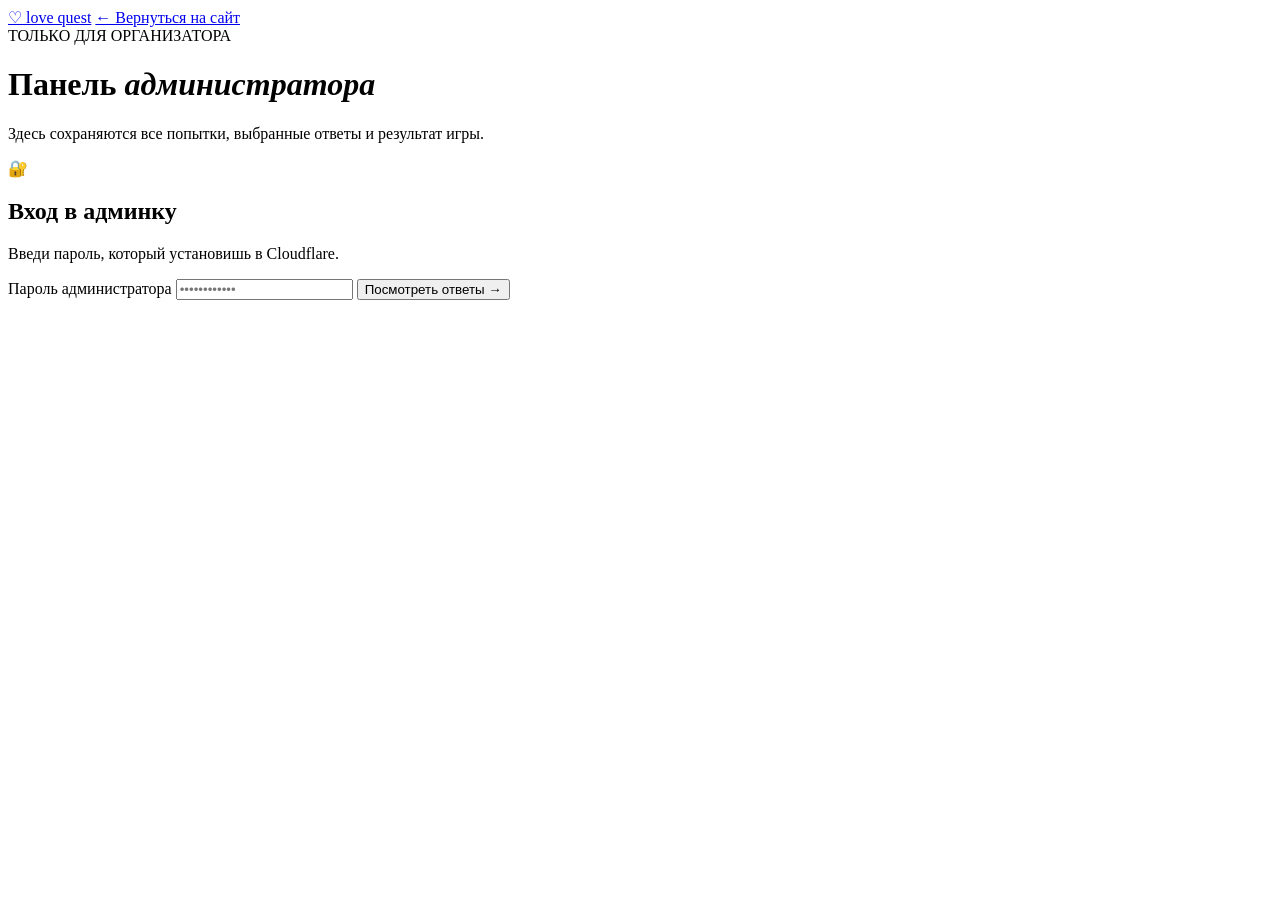
==== public/admin.html @ 1007011e "Add responsive manicure challenge and admin UI" ====
<!doctype html>
<html lang="ru">
<head>
  <meta charset="UTF-8">
  <meta name="viewport" content="width=device-width, initial-scale=1">
  <meta name="robots" content="noindex, nofollow">
  <meta name="theme-color" content="#171320">
  <title>Панель администратора · Love Quest</title>
  <link rel="stylesheet" href="/styles.css">
  <script src="/admin.js" defer></script>
</head>
<body class="admin-page">
  <div class="admin-layout">
    <header class="admin-nav">
      <a class="wordmark" href="/">♡ <span>love quest</span></a>
      <a class="nav-back" href="/">← Вернуться на сайт</a>
    </header>
    <main class="admin-main">
      <div class="admin-heading">
        <span class="section-kicker">ТОЛЬКО ДЛЯ ОРГАНИЗАТОРА</span>
        <h1>Панель <em>администратора</em></h1>
        <p>Здесь сохраняются все попытки, выбранные ответы и результат игры.</p>
      </div>

      <section id="login-panel" class="admin-login">
        <div class="lock-graphic" aria-hidden="true">🔐</div>
        <h2>Вход в админку</h2>
        <p>Введи пароль, который установишь в Cloudflare.</p>
        <form id="login-form">
          <label class="field-label" for="admin-password">Пароль администратора</label>
          <input id="admin-password" class="text-input" type="password" autocomplete="current-password" required placeholder="••••••••••••">
          <button id="login-button" class="button button-primary button-wide" type="submit">Посмотреть ответы →</button>
        </form>
        <p id="login-error" class="error-message" role="alert" hidden></p>
      </section>

      <section id="dashboard" hidden>
        <div class="admin-toolbar">
          <div class="stats">
            <div class="stat"><strong id="total-count">0</strong><span>попыток</span></div>
            <div class="stat"><strong id="wins-count">0</strong><span>побед</span></div>
            <div class="stat"><strong id="losses-count">0</strong><span>без победы</span></div>
          </div>
          <div class="toolbar-buttons">
            <button class="button button-outline" id="refresh-button" type="button">↻ Обновить</button>
            <button class="button button-quiet" id="logout-button" type="button">Выйти</button>
          </div>
        </div>
        <h2 class="list-title">История ответов <span>(последние 100)</span></h2>
        <p id="dashboard-error" class="error-message" role="alert" hidden></p>
        <div id="attempt-list" class="attempt-list"></div>
      </section>
    </main>
  </div>
</body>
</html>
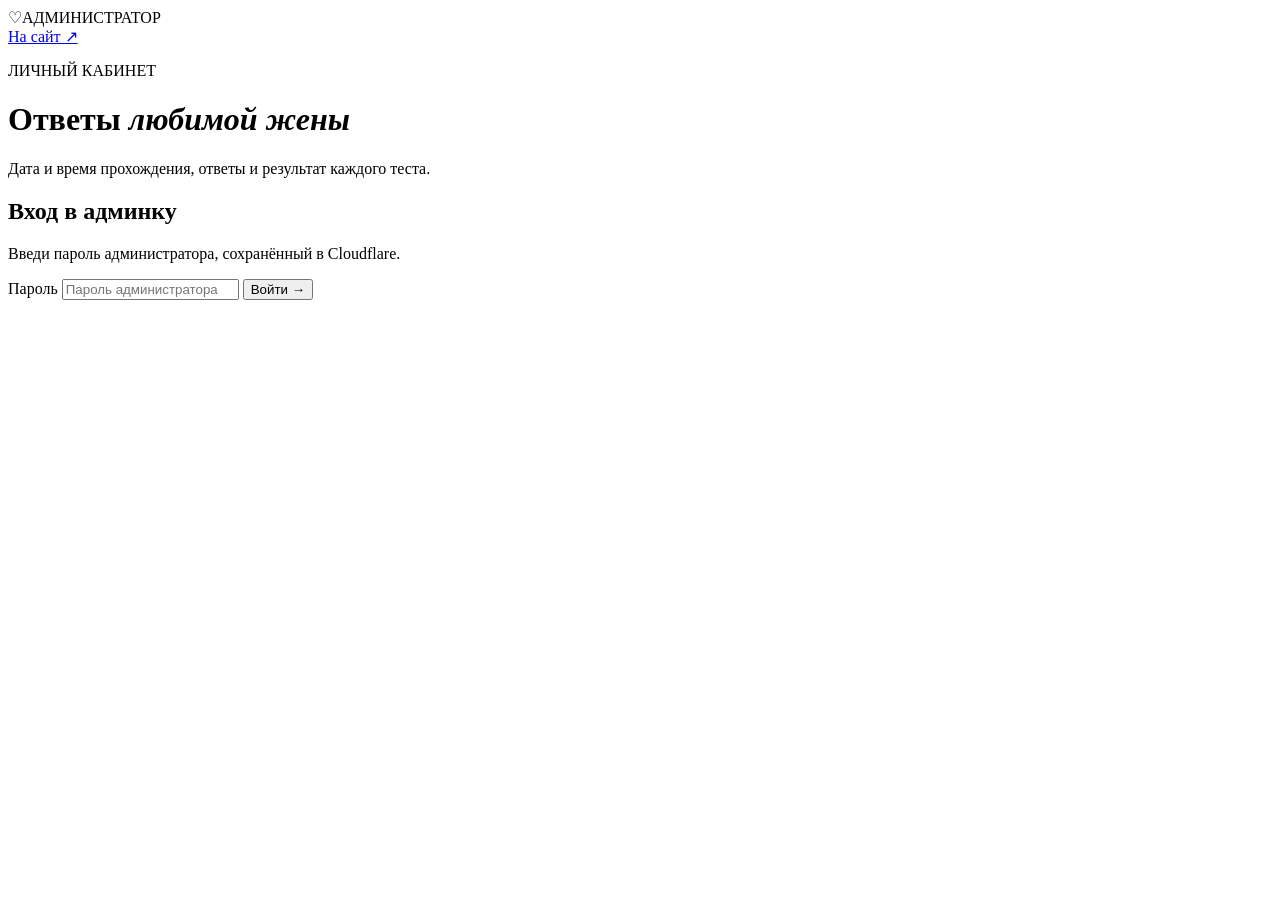
==== commit c9b2bde4: "Rebuild wife's quiz flow, Telegram result link and personal admin dashboard" ====
--- a/public/admin.html
+++ b/public/admin.html
@@ -1,54 +1,79 @@
 <!doctype html>
 <html lang="ru">
 <head>
-  <meta charset="UTF-8">
+  <meta charset="utf-8">
   <meta name="viewport" content="width=device-width, initial-scale=1">
-  <meta name="robots" content="noindex, nofollow">
-  <meta name="theme-color" content="#171320">
-  <title>Панель администратора · Love Quest</title>
+  <meta name="robots" content="noindex,nofollow">
+  <meta name="theme-color" content="#170f17">
+  <title>Администратор — Любимая жена</title>
+  <link rel="preconnect" href="https://fonts.googleapis.com">
+  <link rel="preconnect" href="https://fonts.gstatic.com" crossorigin>
+  <link href="https://fonts.googleapis.com/css2?family=Manrope:wght@400;500;600;700;800&family=Playfair+Display:ital,wght@0,400;0,500;0,600;0,700;1,400;1,500&display=swap" rel="stylesheet">
   <link rel="stylesheet" href="/styles.css">
   <script src="/admin.js" defer></script>
 </head>
 <body class="admin-page">
-  <div class="admin-layout">
-    <header class="admin-nav">
-      <a class="wordmark" href="/">♡ <span>love quest</span></a>
-      <a class="nav-back" href="/">← Вернуться на сайт</a>
+  <div class="backdrop" aria-hidden="true"></div>
+  <div class="admin-frame">
+    <header class="site-header">
+      <div class="brand"><span class="brand-symbol" aria-hidden="true">♡</span><span>АДМИНИСТРАТОР</span></div>
+      <a class="header-return" href="/">На сайт ↗</a>
     </header>
+
     <main class="admin-main">
-      <div class="admin-heading">
-        <span class="section-kicker">ТОЛЬКО ДЛЯ ОРГАНИЗАТОРА</span>
-        <h1>Панель <em>администратора</em></h1>
-        <p>Здесь сохраняются все попытки, выбранные ответы и результат игры.</p>
+      <div class="admin-intro">
+        <p class="eyebrow">ЛИЧНЫЙ КАБИНЕТ</p>
+        <h1>Ответы <em>любимой жены</em></h1>
+        <p class="admin-subtitle">Дата и время прохождения, ответы и результат каждого теста.</p>
       </div>
 
-      <section id="login-panel" class="admin-login">
-        <div class="lock-graphic" aria-hidden="true">🔐</div>
+      <section id="login-panel" class="admin-panel login-panel">
         <h2>Вход в админку</h2>
-        <p>Введи пароль, который установишь в Cloudflare.</p>
+        <p>Введи пароль администратора, сохранённый в Cloudflare.</p>
         <form id="login-form">
-          <label class="field-label" for="admin-password">Пароль администратора</label>
-          <input id="admin-password" class="text-input" type="password" autocomplete="current-password" required placeholder="••••••••••••">
-          <button id="login-button" class="button button-primary button-wide" type="submit">Посмотреть ответы →</button>
+          <label for="admin-password">Пароль</label>
+          <input id="admin-password" class="admin-input" type="password" autocomplete="current-password" required placeholder="Пароль администратора">
+          <button id="login-button" class="btn btn-gold btn-main" type="submit">Войти <span aria-hidden="true">→</span></button>
         </form>
-        <p id="login-error" class="error-message" role="alert" hidden></p>
+        <p id="login-error" class="inline-error" role="alert" hidden></p>
       </section>
 
       <section id="dashboard" hidden>
-        <div class="admin-toolbar">
-          <div class="stats">
-            <div class="stat"><strong id="total-count">0</strong><span>попыток</span></div>
-            <div class="stat"><strong id="wins-count">0</strong><span>побед</span></div>
-            <div class="stat"><strong id="losses-count">0</strong><span>без победы</span></div>
+        <div class="stat-grid">
+          <div class="stat-card"><span>ВСЕГО ПОПЫТОК</span><strong id="total-count">0</strong></div>
+          <div class="stat-card"><span>ПОБЕД</span><strong id="wins-count">0</strong></div>
+          <div class="stat-card"><span>НЕ ВЫИГРАЛА</span><strong id="losses-count">0</strong></div>
+        </div>
+        <section class="admin-panel setting-panel" aria-labelledby="setting-title">
+          <div class="section-title-row">
+            <div><p class="eyebrow">НАСТРОЙКА ТЕСТА</p><h2 id="setting-title">Правильный ответ на вопрос об отчестве</h2></div>
+            <span id="setup-status" class="setting-status">Не настроен</span>
           </div>
-          <div class="toolbar-buttons">
-            <button class="button button-outline" id="refresh-button" type="button">↻ Обновить</button>
-            <button class="button button-quiet" id="logout-button" type="button">Выйти</button>
+          <p class="setting-help">В сообщении ты не указал, какой из трёх вариантов правильный. Выбери его здесь один раз, чтобы тест мог определять победителя.</p>
+          <form id="settings-form">
+            <label for="q7-choice">Какое у меня было бы отчество?</label>
+            <div class="settings-actions">
+              <select id="q7-choice" class="admin-input" required>
+                <option value="">Выбери правильный ответ</option>
+              </select>
+              <button id="save-settings-button" class="btn btn-gold" type="submit">Сохранить</button>
+            </div>
+          </form>
+          <p id="settings-info" class="settings-info" role="status"></p>
+          <p id="settings-error" class="inline-error" role="alert" hidden></p>
+        </section>
+
+        <section aria-labelledby="history-title" class="history">
+          <div class="section-title-row">
+            <div><p class="eyebrow">ИСТОРИЯ ПРОХОЖДЕНИЙ</p><h2 id="history-title">Ответы и даты <span class="history-count">(последние 100)</span></h2></div>
+            <div class="action-toolbar">
+              <button id="refresh-button" class="btn btn-outline" type="button">↻ Обновить</button>
+              <button id="logout-button" class="btn btn-subtle" type="button">Выйти</button>
+            </div>
           </div>
-        </div>
-        <h2 class="list-title">История ответов <span>(последние 100)</span></h2>
-        <p id="dashboard-error" class="error-message" role="alert" hidden></p>
-        <div id="attempt-list" class="attempt-list"></div>
+          <p id="dashboard-error" class="inline-error" role="alert" hidden></p>
+          <div id="attempt-list" class="attempt-list"></div>
+        </section>
       </section>
     </main>
   </div>
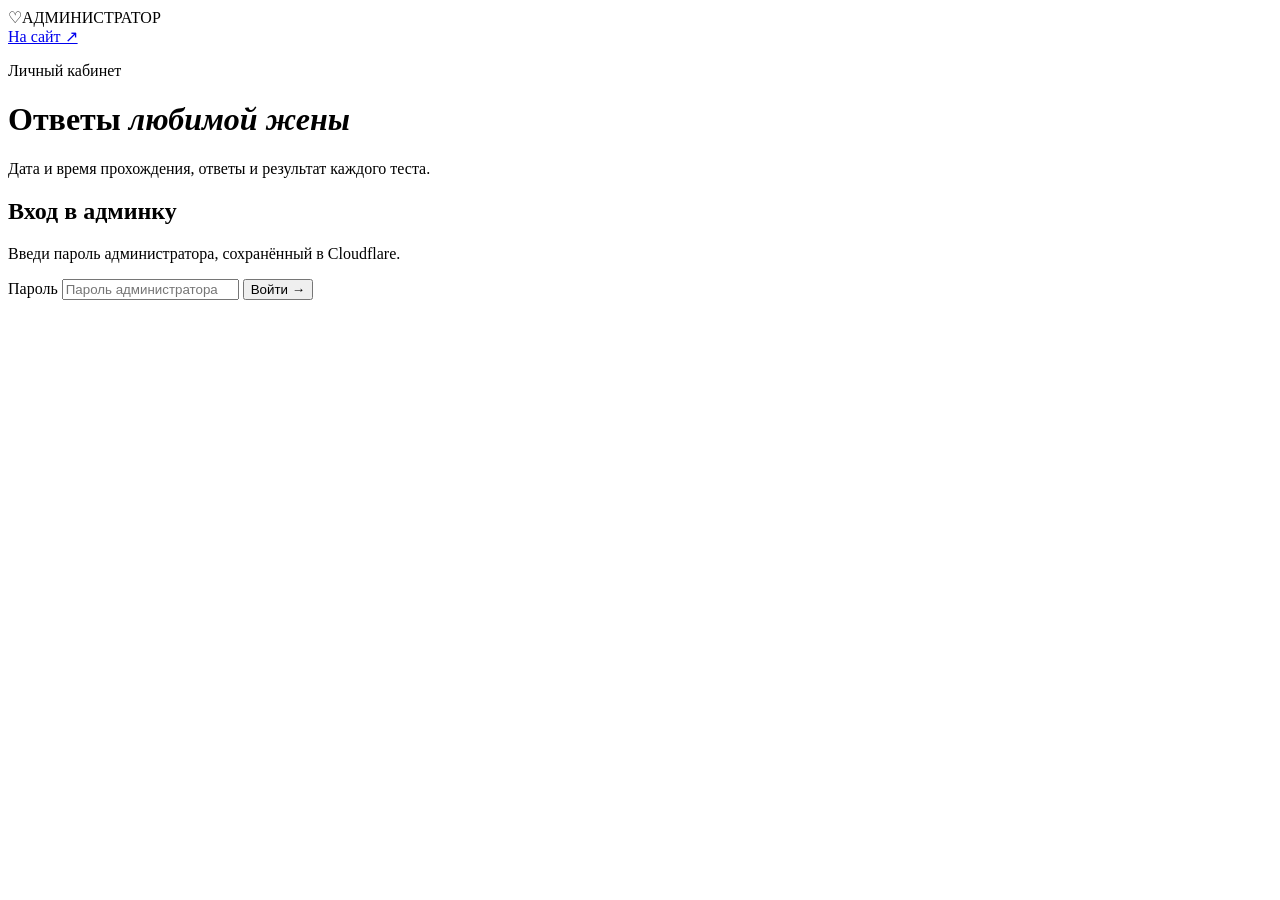
==== commit 0ab80e3a: "Redesign wife quiz with romantic Turkish-inspired layout and upcoming Premium feature" ====
--- a/public/admin.html
+++ b/public/admin.html
@@ -4,11 +4,11 @@
   <meta charset="utf-8">
   <meta name="viewport" content="width=device-width, initial-scale=1">
   <meta name="robots" content="noindex,nofollow">
-  <meta name="theme-color" content="#170f17">
+  <meta name="theme-color" content="#f9f0ee">
   <title>Администратор — Любимая жена</title>
   <link rel="preconnect" href="https://fonts.googleapis.com">
   <link rel="preconnect" href="https://fonts.gstatic.com" crossorigin>
-  <link href="https://fonts.googleapis.com/css2?family=Manrope:wght@400;500;600;700;800&family=Playfair+Display:ital,wght@0,400;0,500;0,600;0,700;1,400;1,500&display=swap" rel="stylesheet">
+  <link href="https://fonts.googleapis.com/css2?family=Cormorant+Garamond:ital,wght@0,400;0,500;0,600;0,700;1,400;1,500;1,600&family=Manrope:wght@400;500;600;700;800&display=swap" rel="stylesheet">
   <link rel="stylesheet" href="/styles.css">
   <script src="/admin.js" defer></script>
 </head>
@@ -22,7 +22,7 @@
 
     <main class="admin-main">
       <div class="admin-intro">
-        <p class="eyebrow">ЛИЧНЫЙ КАБИНЕТ</p>
+        <p class="eyebrow">Личный кабинет</p>
         <h1>Ответы <em>любимой жены</em></h1>
         <p class="admin-subtitle">Дата и время прохождения, ответы и результат каждого теста.</p>
       </div>
@@ -44,9 +44,10 @@
           <div class="stat-card"><span>ПОБЕД</span><strong id="wins-count">0</strong></div>
           <div class="stat-card"><span>НЕ ВЫИГРАЛА</span><strong id="losses-count">0</strong></div>
         </div>
+
         <section class="admin-panel setting-panel" aria-labelledby="setting-title">
           <div class="section-title-row">
-            <div><p class="eyebrow">НАСТРОЙКА ТЕСТА</p><h2 id="setting-title">Правильный ответ на вопрос об отчестве</h2></div>
+            <div><p class="eyebrow">Настройка теста</p><h2 id="setting-title">Правильный ответ на вопрос об отчестве</h2></div>
             <span id="setup-status" class="setting-status">Не настроен</span>
           </div>
           <p class="setting-help">В сообщении ты не указал, какой из трёх вариантов правильный. Выбери его здесь один раз, чтобы тест мог определять победителя.</p>
@@ -65,7 +66,7 @@
 
         <section aria-labelledby="history-title" class="history">
           <div class="section-title-row">
-            <div><p class="eyebrow">ИСТОРИЯ ПРОХОЖДЕНИЙ</p><h2 id="history-title">Ответы и даты <span class="history-count">(последние 100)</span></h2></div>
+            <div><p class="eyebrow">История прохождений</p><h2 id="history-title">Ответы и даты <span class="history-count">(последние 100)</span></h2></div>
             <div class="action-toolbar">
               <button id="refresh-button" class="btn btn-outline" type="button">↻ Обновить</button>
               <button id="logout-button" class="btn btn-subtle" type="button">Выйти</button>
